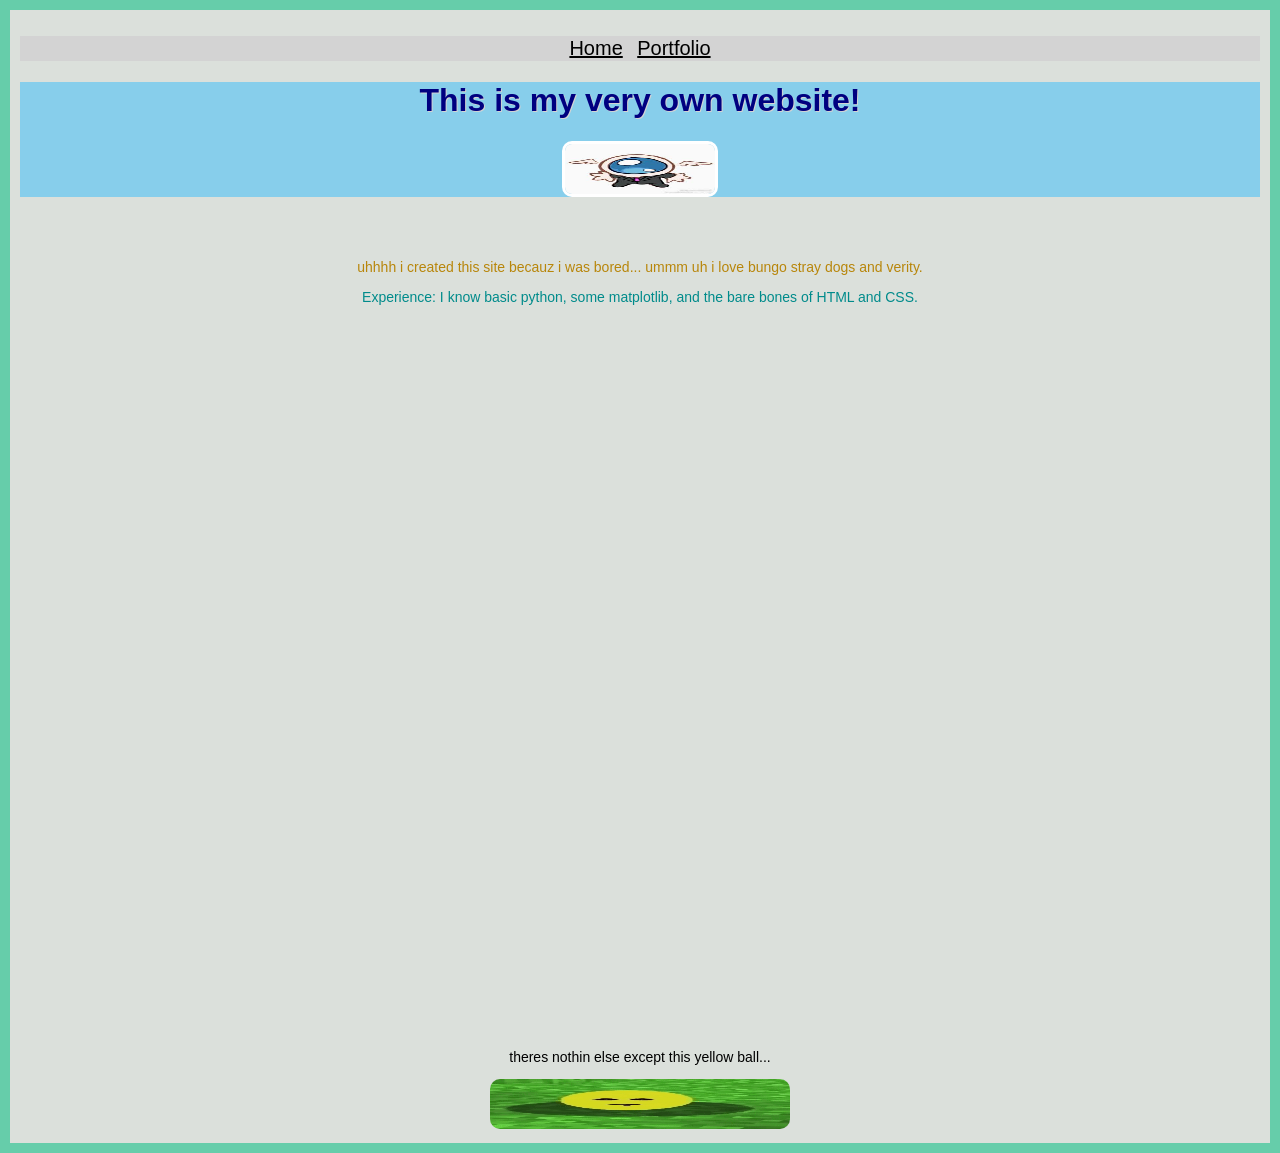
==== index.html @ b2fe8653 "Update index.html" ====
<!DOCTYPE html>
<html>
  <head>
    
    <title>Lily Y's Personal Website Homepage</title>
    <meta charset="utf-8" />
	  <meta http-equiv="X-UA-Compatible" content="IE=edge" />
	  <meta name="viewport" content="width=device-width, initial-scale=1" />

	  <!-- link the webpage's stylesheet -->
	  <link rel="stylesheet" href="/style.css" />

	  <!-- link the webpage's JavaScript file -->
	  <script src="/script.js" defer></script>

  </head>
  <nav>
    <ul>
      <li>
      <a href="index.html">Home</a>
    </li>
    <li>
      <a href="portfolio.html">Portfolio</a>
    </li>
    </ul>
  </nav>
  <body>
    
    <header>
    <h1>This is my very own website!</h1>

    <img id="intro_image" src="Untitled.jpg" alt="an cute eyeball i found in my desktop">
    </header>

    <nav></nav>

    <main>
      <p id="about"> uhhhh i created this site becauz i was bored... ummm uh i love bungo stray dogs and verity.
      </p>

      <p id="experience"> Experience: I know basic python, some matplotlib, and the bare bones of HTML and CSS. </p>
      <p id="introfooter"> theres nothin else except this yellow ball...</p>
    </main>
    <img id="verity_image" src="verity-thatmob.gif">
  </body>
</html>
---- style.css ----
/* STYLE SECTIONING TAGS */
body {
  text-align: center;
    margin: 0;
    padding: 0;
  /* Add these lines to create the border */
  border: 10px solid mediumaquamarine; /* Sets a 10px thick, solid navy border */
  margin: 0;               /* Ensures the border touches the edge of the screen */
  min-height: 100vh;       /* Makes sure the border stretches all the way down */
  padding: 10px;
  font-family: "Arial Rounded", sans-serif;
  background-color: #dbe0db;
}

/* STYLE TEXT */

h1 {
 text-align: center;
  color: navy;
  font-family: "Comic Sans MS", sans-serif;
    text-shadow: 1px 1px lightgray;
}
.testone {
  color: purple;
}

#testtwo {
  color: deeppink
}

#about{
  color: darkgoldenrod;
}

#experience{
  color: darkcyan;
}

header{
  color:white;
  background-color: skyblue;
  margin-bottom: 0px;
  padding: 0px 0px;
}
/* STYLE IMAGES */
main{text-align: center;
     font-size: 14px;
    margin-top: 5%;
    margin-bottom: 0;
    margin-right: 20%;
    margin-left:20%;
    }

#intro_image {
  display: block;
  margin: 0 auto;
  margin-bottom: 5px; /* Centers the image horizontally */
  width: 150px; /* /* Custom width */
  height: 50px; border-radius: 10px;
  border: 3px solid white; /* Optional: gives the image soft, rounded corners */
}
#verity_image{
  margin: 0 auto;
  width: 300px; /* /* Custom width */
  height: 50px; border-radius: 10px;}

#port_image {
  width: 100%;
  max-width: 250px;  /* Change this number to resize your image */
  height: auto;      /* Keeps the image from getting squished */
  border-radius: 10px ;
}
#introfooter{
    margin-top: 100%;
}
#port_text{
  font-size: 16px;
  font-family: "Roboto";
}
/* STYLE NAV BAR */
ul{
  list-style-type: none;
  background-color: lightgray;
  overflow: hidden;
  padding: 1px;
}
.tenor-gif-embed{

}
li{
  display:inline;
}

li a {text-decorationLnone;
     color: black;
     font-size: 20px;
     padding: 5px;
     }

li a:hover {
  background-color: darkgoldenrod;
}
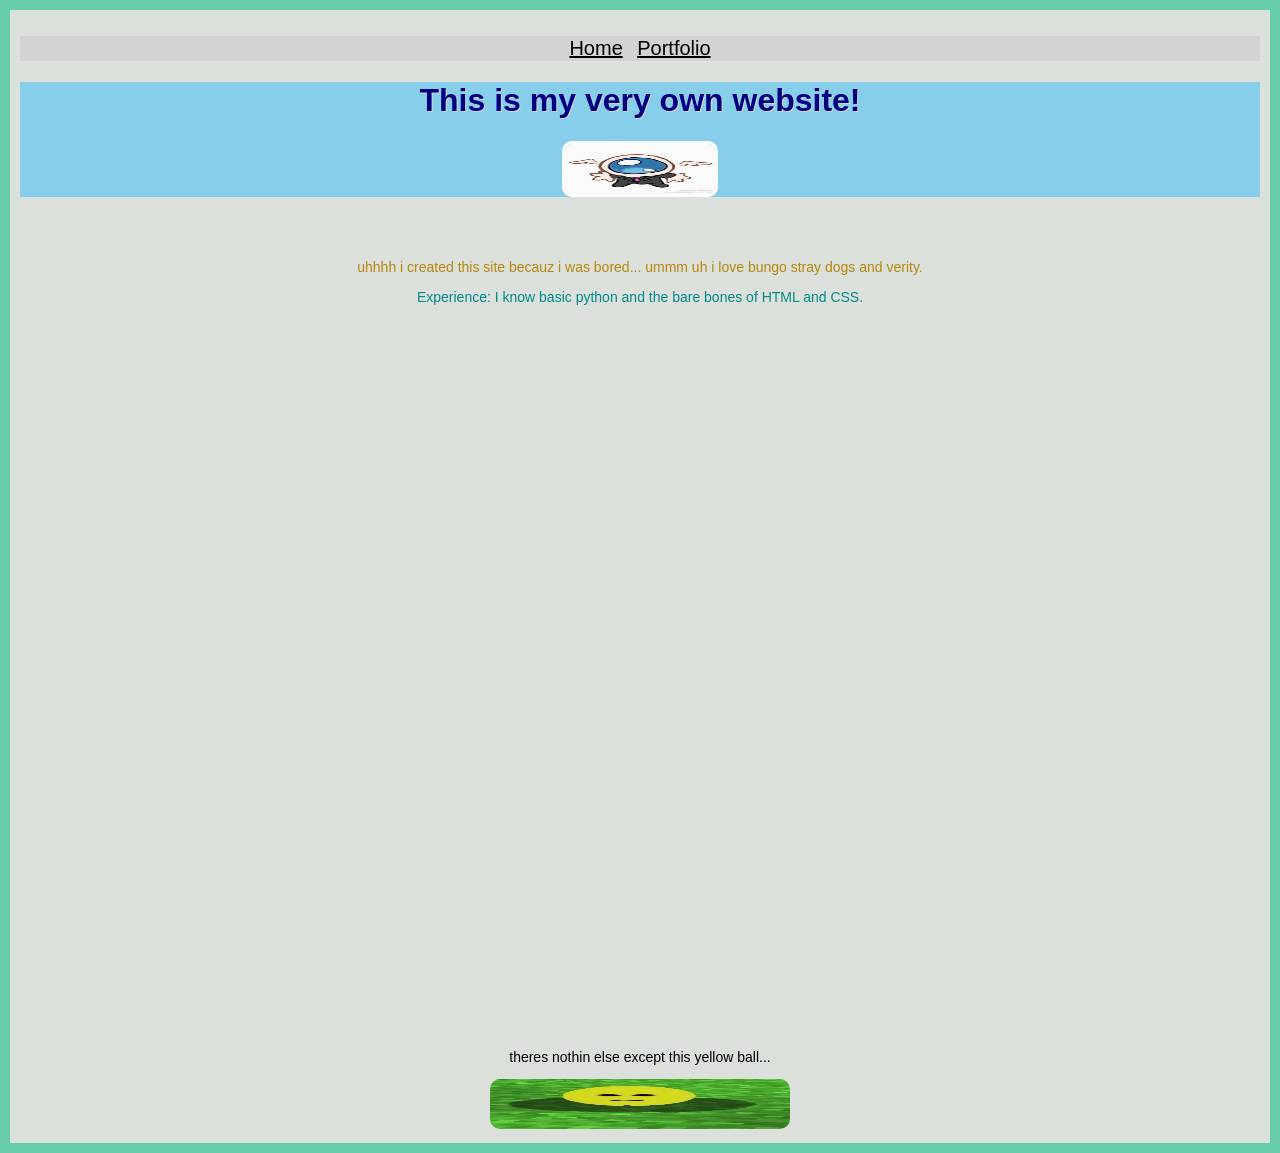
==== commit 154db2bc: "Remove mention of matplotlib from experience" ====
--- a/index.html
+++ b/index.html
@@ -38,7 +38,7 @@
       <p id="about"> uhhhh i created this site becauz i was bored... ummm uh i love bungo stray dogs and verity.
       </p>
 
-      <p id="experience"> Experience: I know basic python, some matplotlib, and the bare bones of HTML and CSS. </p>
+      <p id="experience"> Experience: I know basic python and the bare bones of HTML and CSS. </p>
       <p id="introfooter"> theres nothin else except this yellow ball...</p>
     </main>
     <img id="verity_image" src="verity-thatmob.gif">
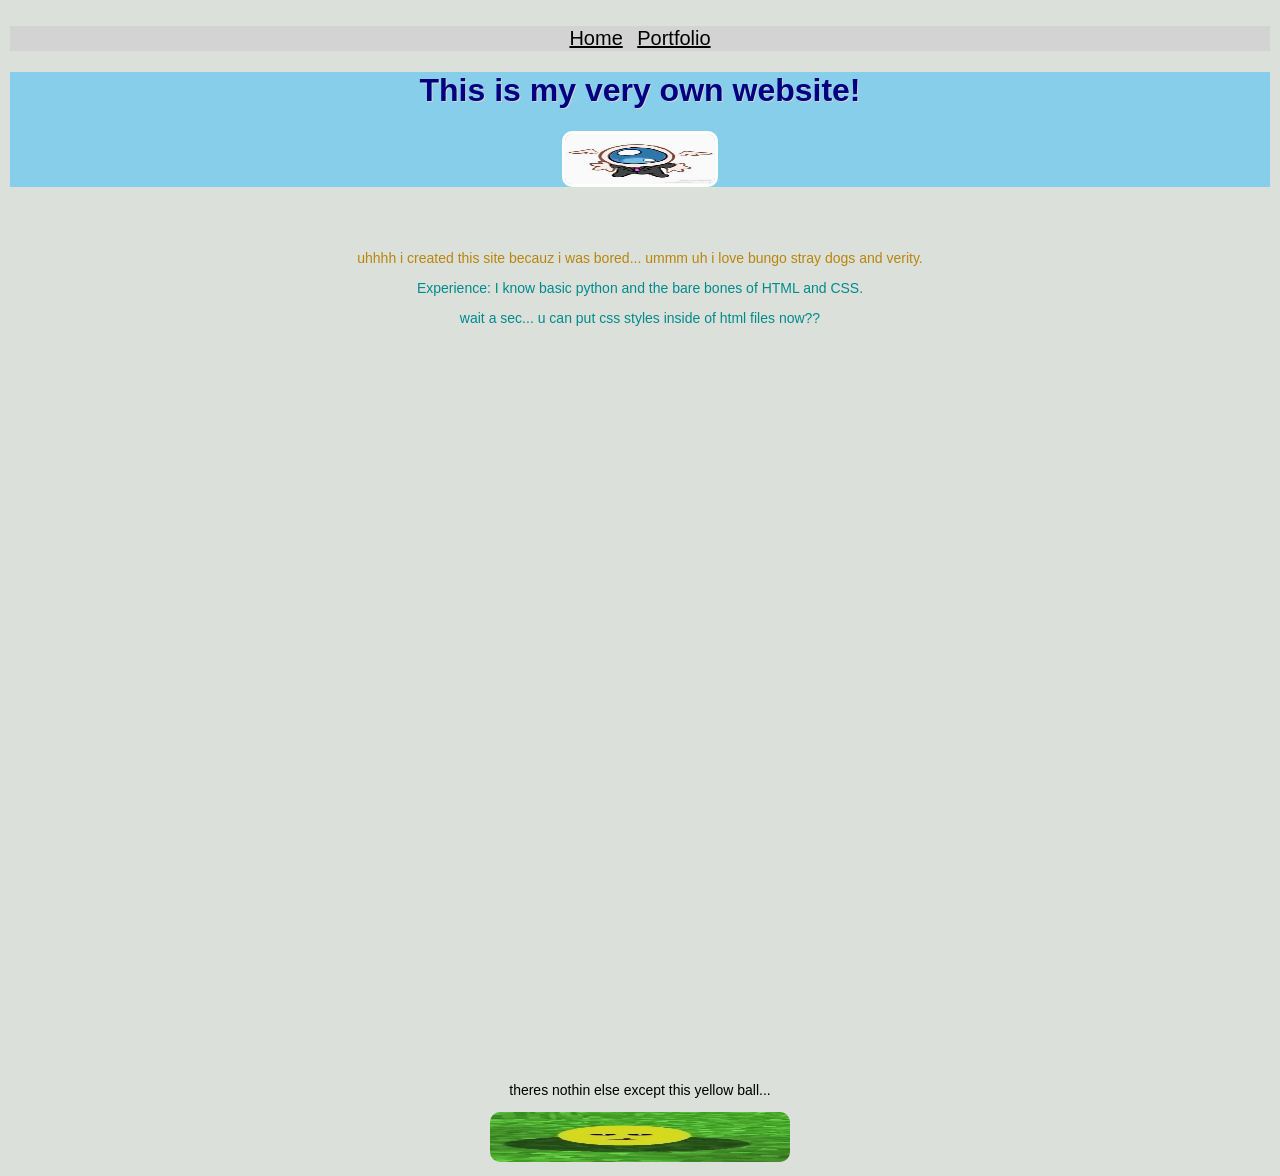
==== commit 33cf4aa8: "Update index.html" ====
--- a/index.html
+++ b/index.html
@@ -39,6 +39,8 @@
       </p>
 
       <p id="experience"> Experience: I know basic python and the bare bones of HTML and CSS. </p>
+		      <p id="experience"> wait a sec...  u can put css styles inside of html files now?? </p>
+
       <p id="introfooter"> theres nothin else except this yellow ball...</p>
     </main>
     <img id="verity_image" src="verity-thatmob.gif">
--- a/style.css
+++ b/style.css
@@ -4,7 +4,7 @@
     margin: 0;
     padding: 0;
   /* Add these lines to create the border */
-  border: 10px solid mediumaquamarine; /* Sets a 10px thick, solid navy border */
+  border: 10px solid lightbrown; /* Sets a 10px thick, solid navy border */
   margin: 0;               /* Ensures the border touches the edge of the screen */
   min-height: 100vh;       /* Makes sure the border stretches all the way down */
   padding: 10px;
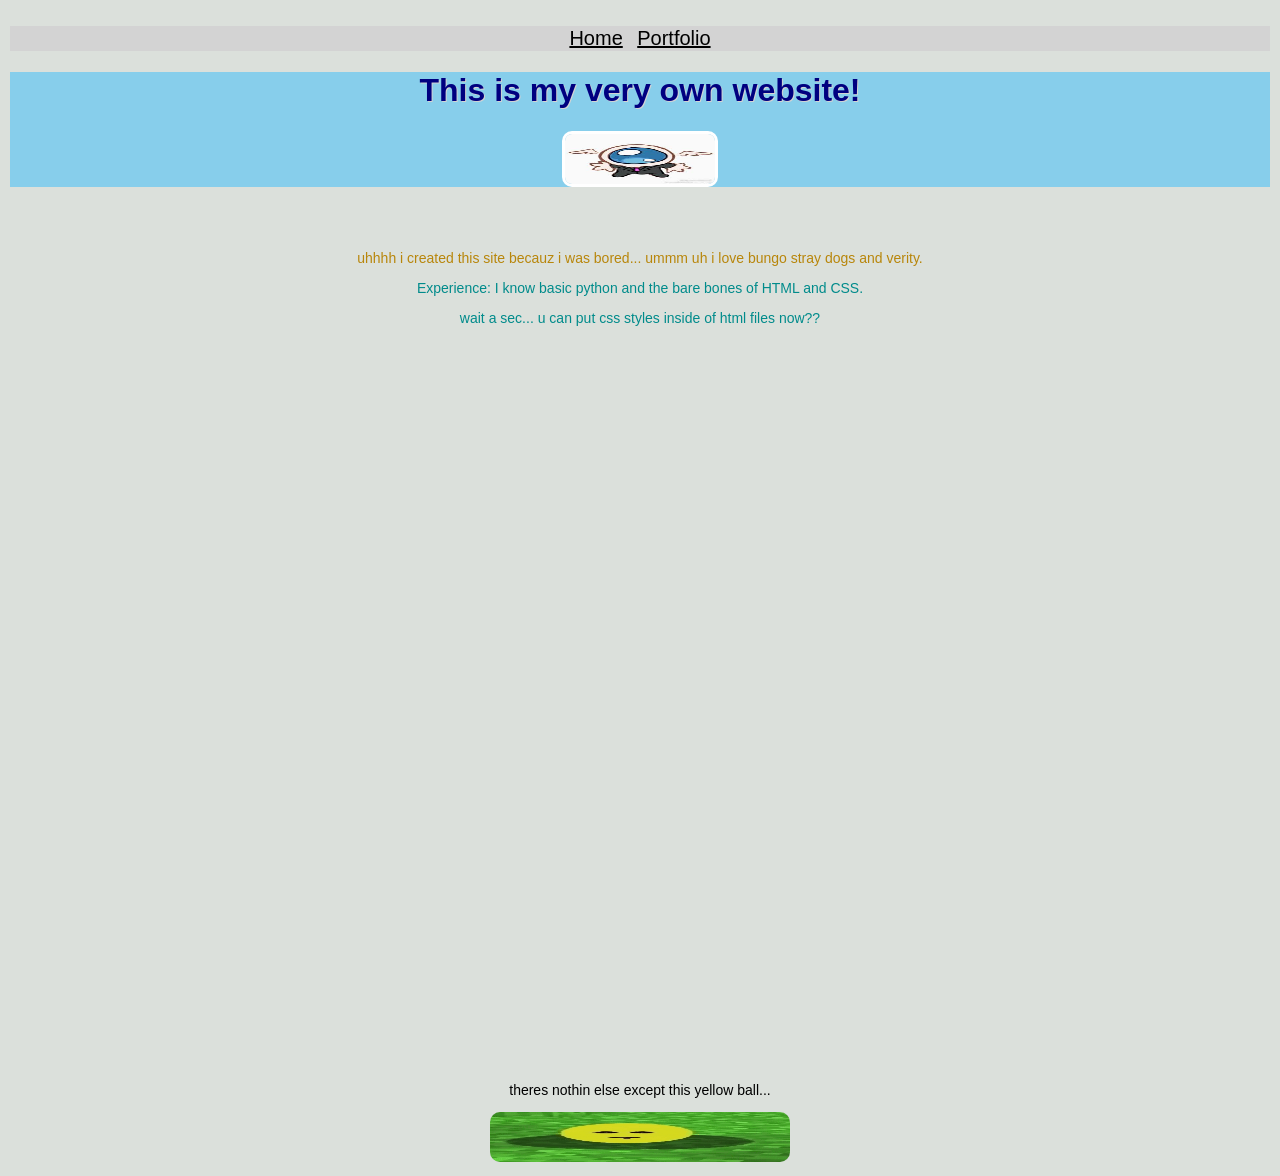
==== commit 571c4ef5: "Update index.html" ====
--- a/index.html
+++ b/index.html
@@ -4,6 +4,7 @@
     
     <title>Lily Y's Personal Website Homepage</title>
     <meta charset="utf-8" />
+	  <meta name="p:domain_verify" content="483b310d6e69ff06b5c67c9ae9b12a5a"/>
 	  <meta http-equiv="X-UA-Compatible" content="IE=edge" />
 	  <meta name="viewport" content="width=device-width, initial-scale=1" />
 
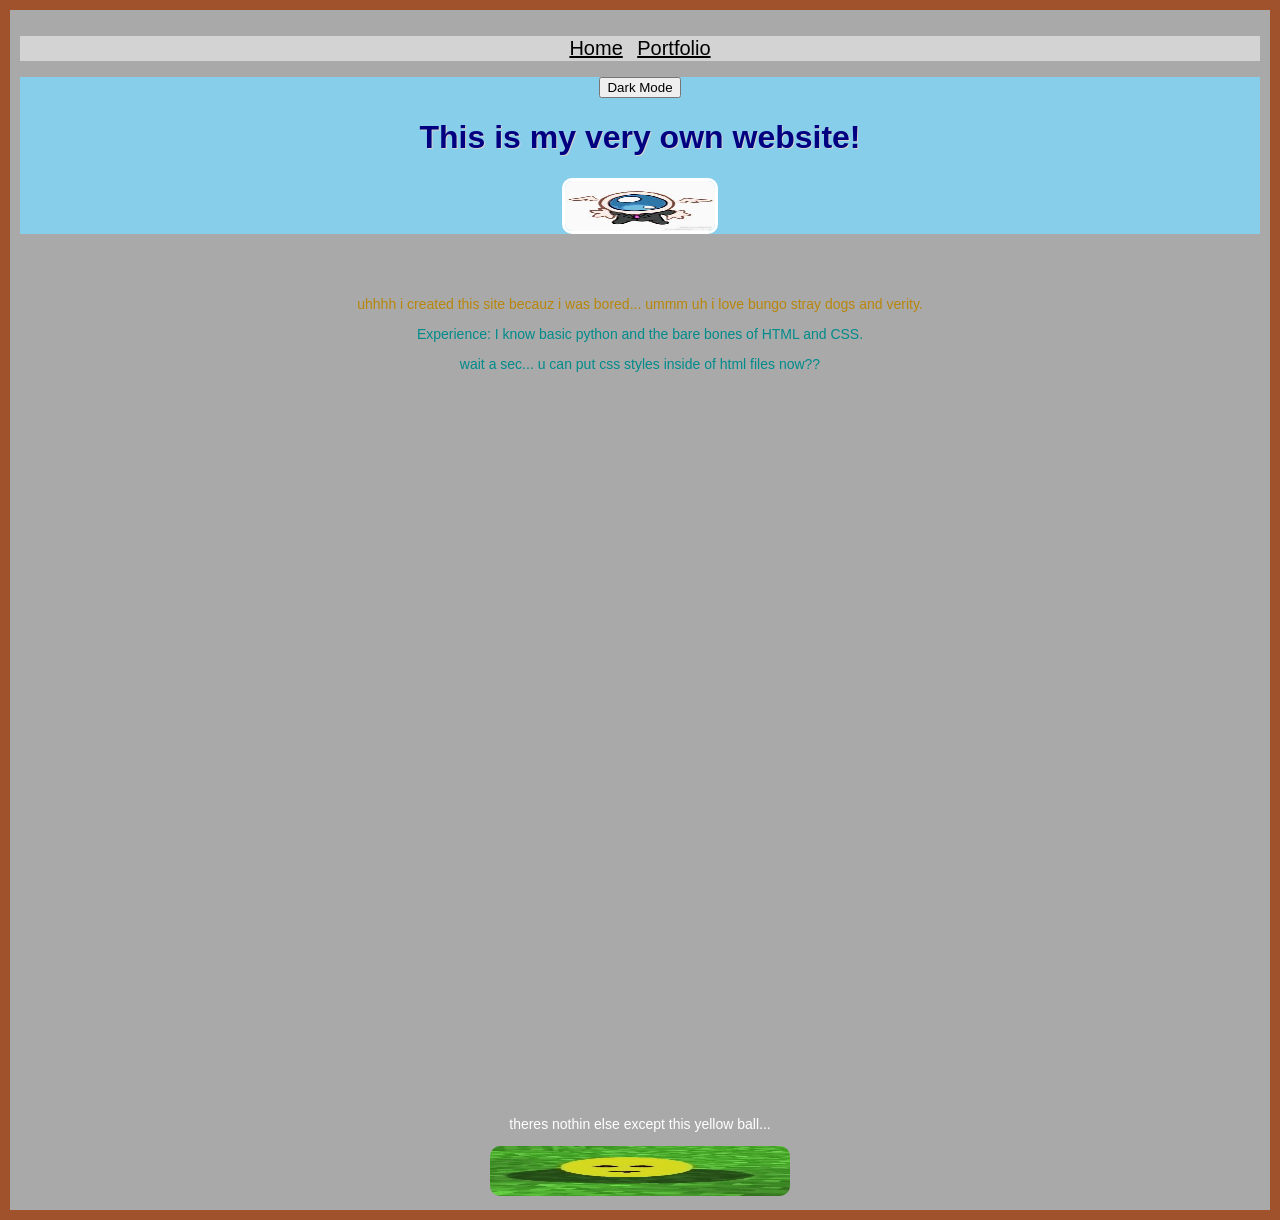
==== commit 62b730be: "Update index.html" ====
--- a/index.html
+++ b/index.html
@@ -25,9 +25,10 @@
     </li>
     </ul>
   </nav>
-  <body>
+  <body class="darkmode">
     
     <header>
+	<button onclick="darkmode()">Dark Mode</button>
     <h1>This is my very own website!</h1>
 
     <img id="intro_image" src="Untitled.jpg" alt="an cute eyeball i found in my desktop">
--- a/style.css
+++ b/style.css
@@ -1,19 +1,22 @@
-/* STYLE SECTIONING TAGS */
+
 body {
   text-align: center;
     margin: 0;
     padding: 0;
-  /* Add these lines to create the border */
-  border: 10px solid lightbrown; /* Sets a 10px thick, solid navy border */
-  margin: 0;               /* Ensures the border touches the edge of the screen */
-  min-height: 100vh;       /* Makes sure the border stretches all the way down */
+
+  border: 10px solid #a0522d;
+  margin: 0;              
+  min-height: 100vh;       
   padding: 10px;
   font-family: "Arial Rounded", sans-serif;
   background-color: #dbe0db;
 }
 
-/* STYLE TEXT */
 
+.darkmode {
+  background-color: darkgrey;
+  color: white;
+}
 h1 {
  text-align: center;
   color: navy;
@@ -54,20 +57,20 @@
 #intro_image {
   display: block;
   margin: 0 auto;
-  margin-bottom: 5px; /* Centers the image horizontally */
-  width: 150px; /* /* Custom width */
+  margin-bottom: 5px; 
+  width: 150px; 
   height: 50px; border-radius: 10px;
-  border: 3px solid white; /* Optional: gives the image soft, rounded corners */
+  border: 3px solid white; 
 }
 #verity_image{
   margin: 0 auto;
-  width: 300px; /* /* Custom width */
+  width: 300px;
   height: 50px; border-radius: 10px;}
 
 #port_image {
   width: 100%;
-  max-width: 250px;  /* Change this number to resize your image */
-  height: auto;      /* Keeps the image from getting squished */
+  max-width: 250px;  
+  height: auto;    
   border-radius: 10px ;
 }
 #introfooter{
@@ -84,9 +87,7 @@
   overflow: hidden;
   padding: 1px;
 }
-.tenor-gif-embed{
 
-}
 li{
   display:inline;
 }
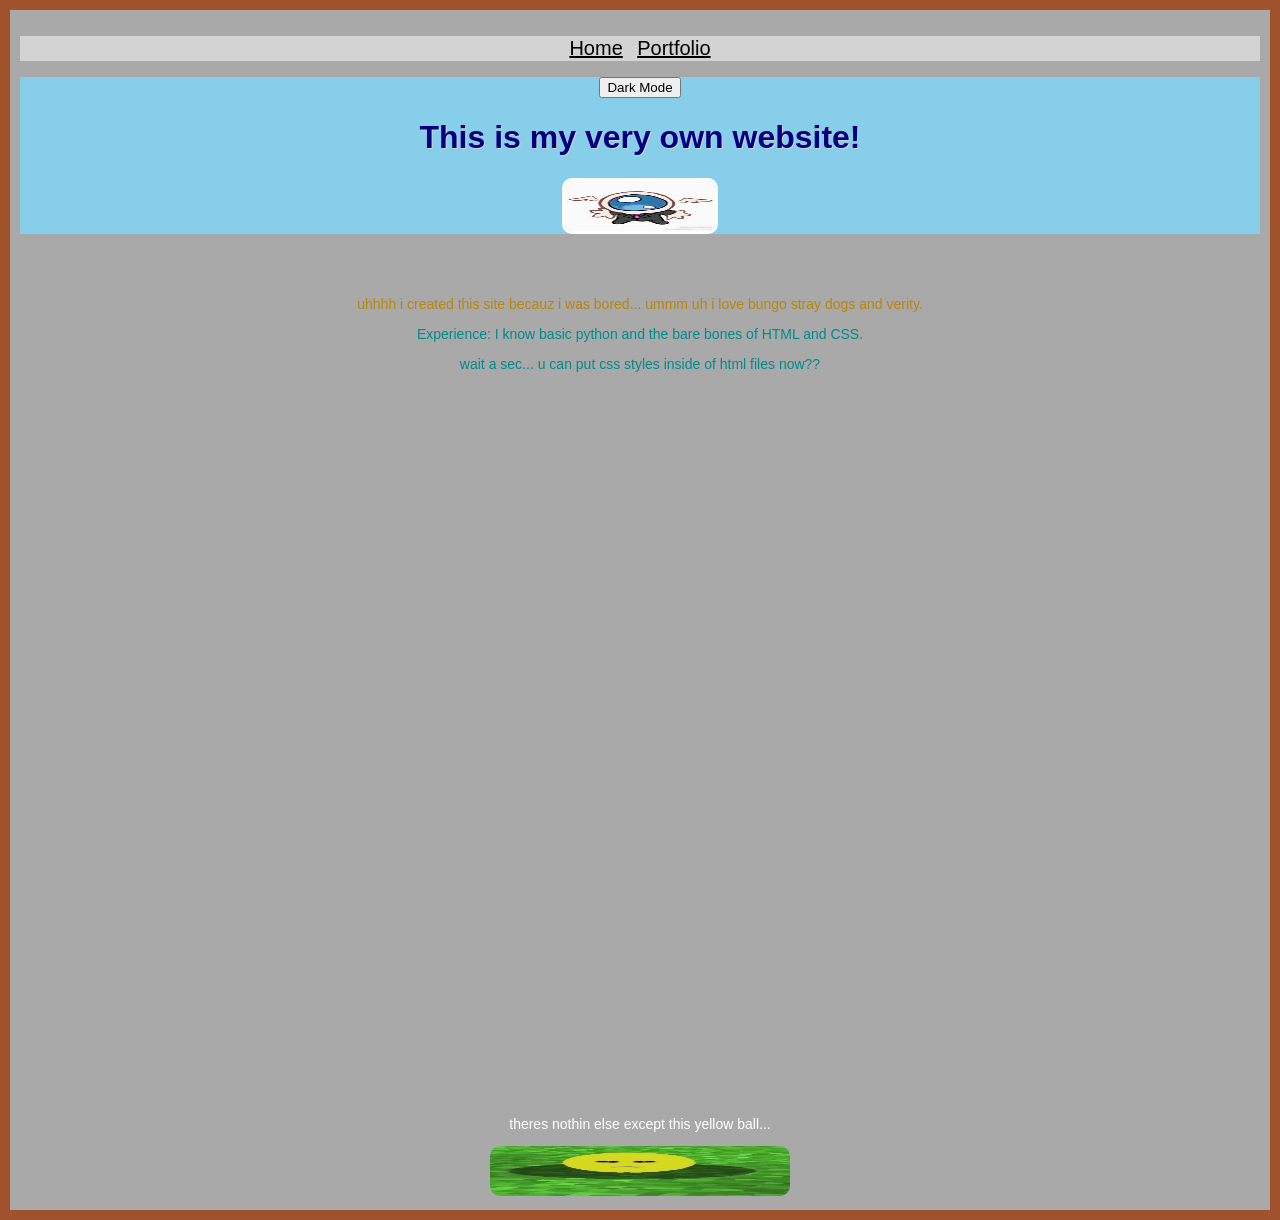
==== commit c961d625: "Update index.html" ====
--- a/index.html
+++ b/index.html
@@ -7,12 +7,8 @@
 	  <meta name="p:domain_verify" content="483b310d6e69ff06b5c67c9ae9b12a5a"/>
 	  <meta http-equiv="X-UA-Compatible" content="IE=edge" />
 	  <meta name="viewport" content="width=device-width, initial-scale=1" />
-
-	  <!-- link the webpage's stylesheet -->
 	  <link rel="stylesheet" href="/style.css" />
-
-	  <!-- link the webpage's JavaScript file -->
-	  <script src="/script.js" defer></script>
+	  <script src="/darkmode.js" defer></script>
 
   </head>
   <nav>
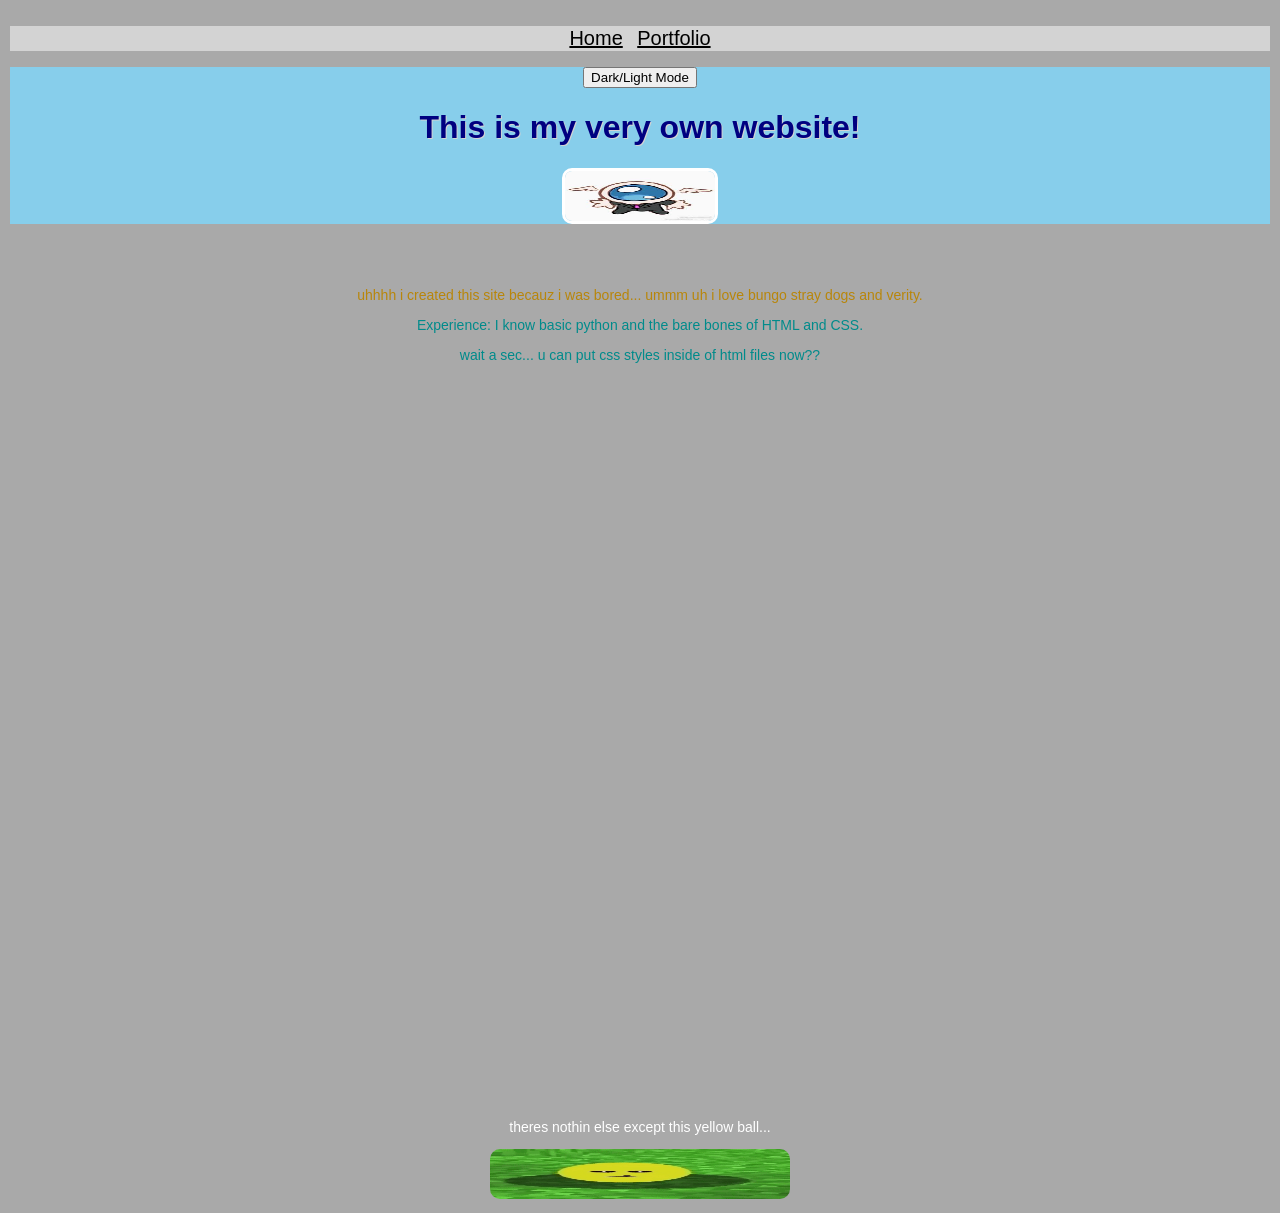
==== commit 020ebd23: "Update index.html" ====
--- a/index.html
+++ b/index.html
@@ -24,7 +24,7 @@
   <body class="darkmode">
     
     <header>
-	<button onclick="darkmode()">Dark Mode</button>
+	<button onclick="darkmode()">Dark/Light Mode</button>
     <h1>This is my very own website!</h1>
 
     <img id="intro_image" src="Untitled.jpg" alt="an cute eyeball i found in my desktop">
--- a/style.css
+++ b/style.css
@@ -3,8 +3,6 @@
   text-align: center;
     margin: 0;
     padding: 0;
-
-  border: 10px solid #a0522d;
   margin: 0;              
   min-height: 100vh;       
   padding: 10px;
